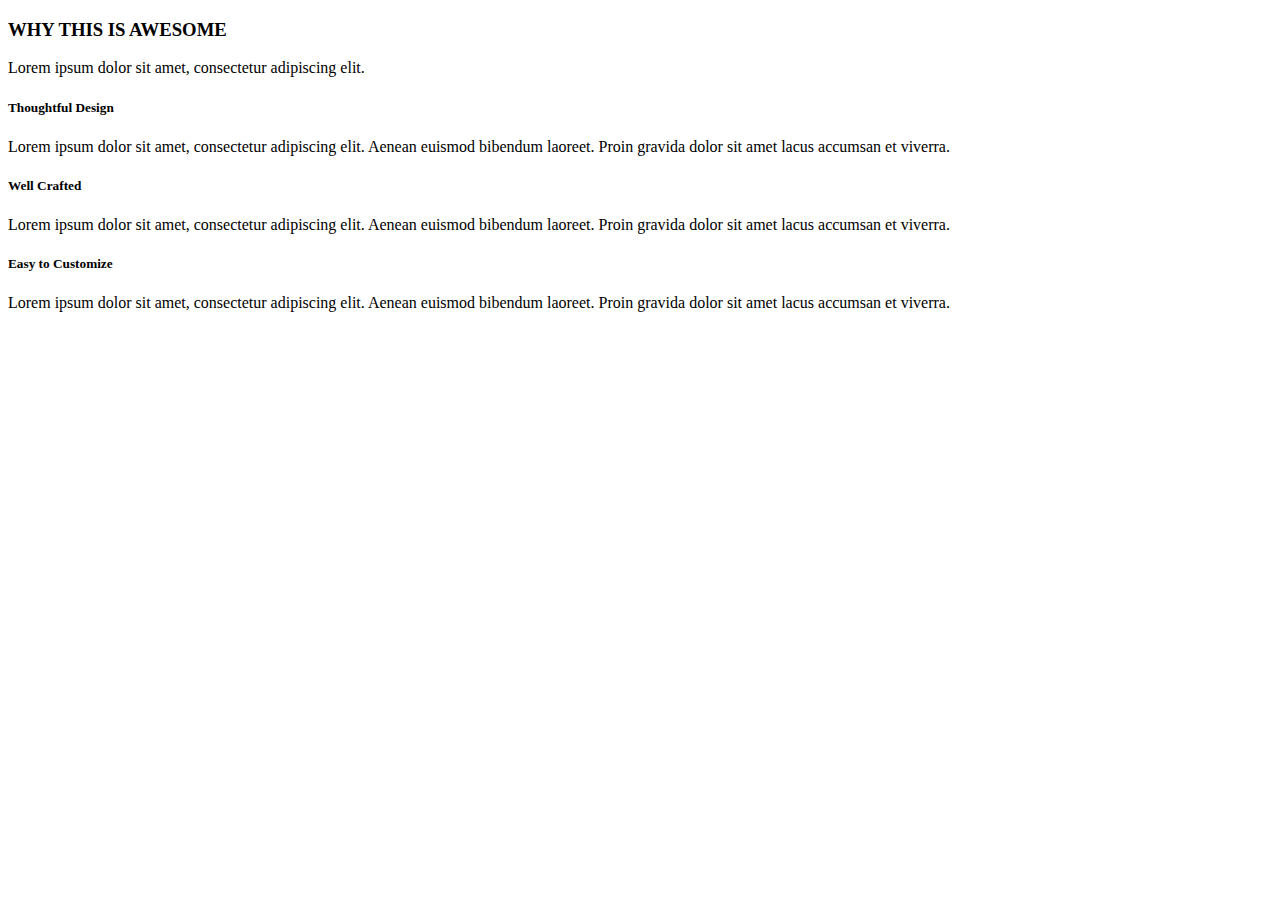
==== index.html @ 0460812f "Add files via upload" ====
<!DOCTYPE html>
<html lang="en">
<head>
    <meta charset="UTF-8">
    <title>AXIT</title>
    <link href="https://fonts.googleapis.com/css?family=Open+Sans:400,700|Raleway:400,700&display=swap&subset=cyrillic,cyrillic-ext" rel="stylesheet">
    <!--<link rel="stylesheet" href="css/reset.css">-->
    <link rel="stylesheet" href="css/style.css">
</head>
<body>
    <div class="section advantages">
        <div class="container">
            <div class="section-title">
                <h3>WHY THIS IS AWESOME</h3>
                <div class="underline"></div>
                <p>Lorem ipsum dolor sit amet, consectetur adipiscing elit.</p>
            </div>
            <div class="main advantages">
                <div class="column">
                    <div class="icon"><span class="icon_lightbulb"></span></div>
                    <h5>Thoughtful Design</h5>
                    <p>Lorem ipsum dolor sit amet, consectetur adipiscing
                        elit. Aenean euismod bibendum laoreet. Proin gravida
                        dolor sit amet lacus accumsan et viverra.</p>
                </div>
                <div class="column">
                    <div class="icon"> <span class="icon_keyboard"></span>
                       </div>
                    <h5>Well Crafted</h5>
                    <p>Lorem ipsum dolor sit amet, consectetur adipiscing
                        elit. Aenean euismod bibendum laoreet. Proin gravida
                        dolor sit amet lacus accumsan et viverra.</p>
                </div>
                <div class="column">
                    <div class="icon"> <span class="icon_flash"></span>
                        <!--<img src="img/flash.svg" alt="flash">--></div>
                    <h5>Easy to Customize</h5>
                    <p>Lorem ipsum dolor sit amet, consectetur adipiscing
                        elit. Aenean euismod bibendum laoreet. Proin gravida
                        dolor sit amet lacus accumsan et viverra.</p>
                </div>
            </div>
        </div>
    </div>
</body>
</html>
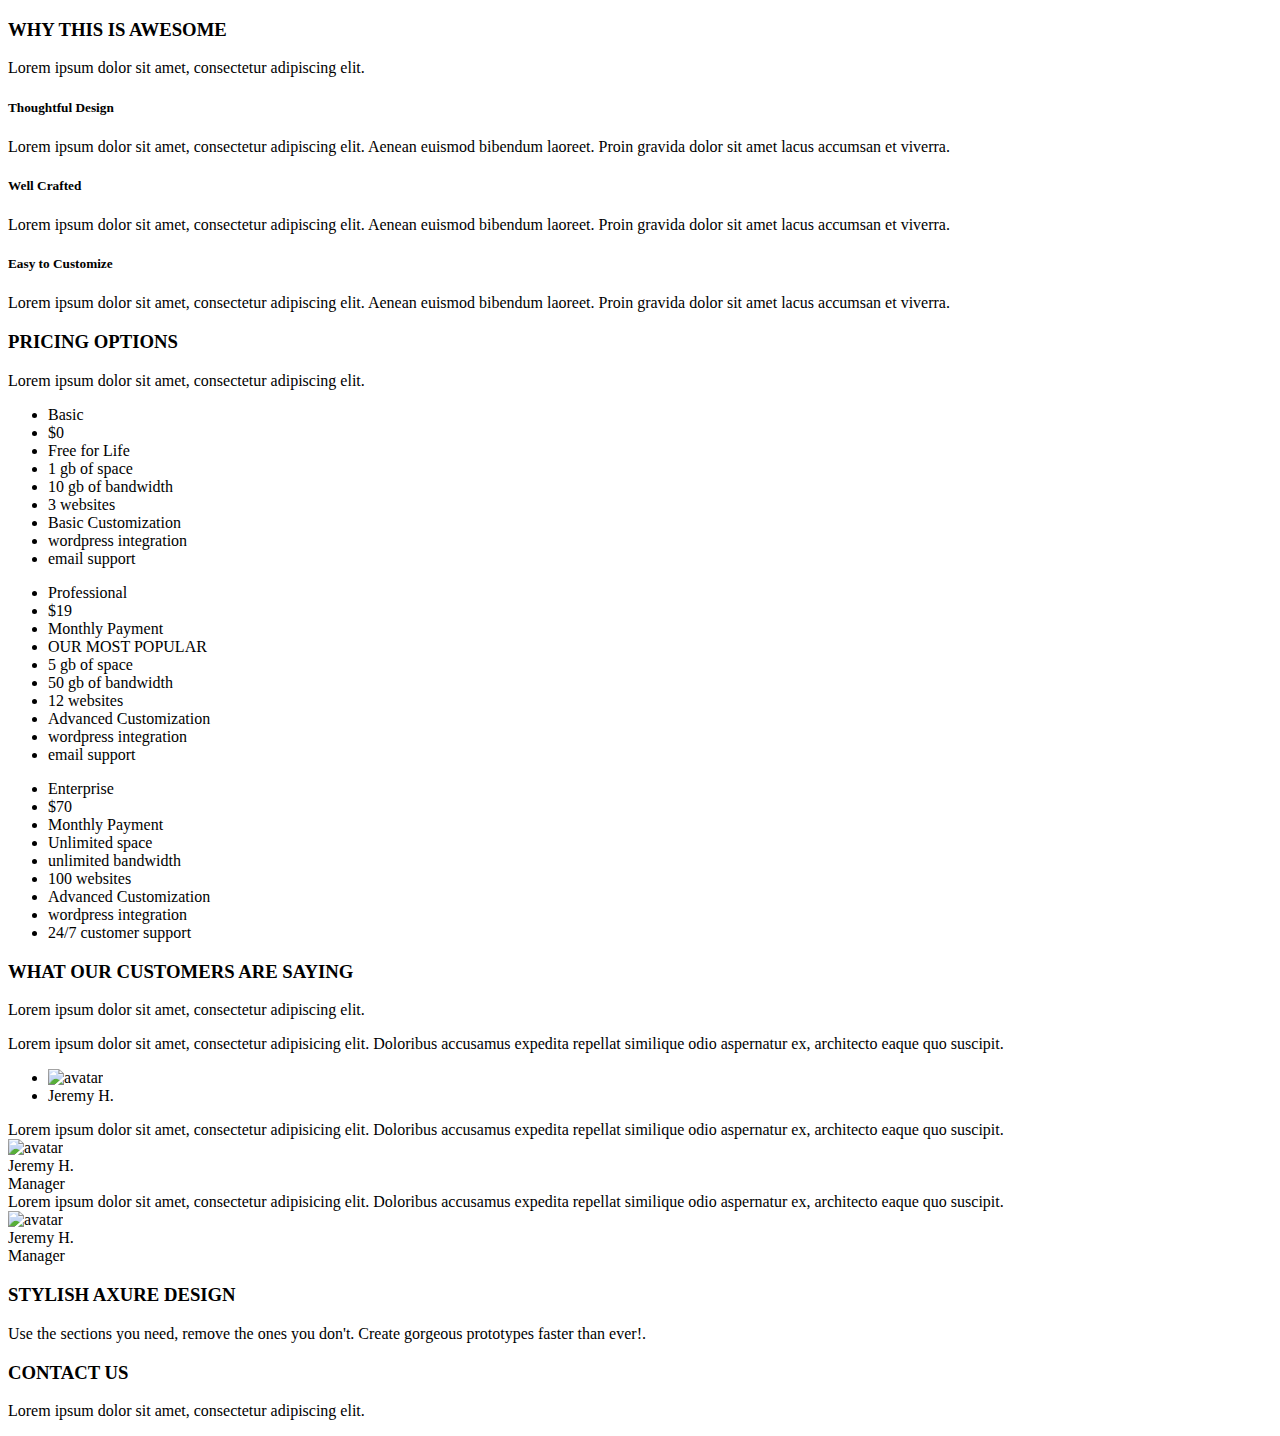
==== commit 0fac38af: "Add files via upload" ====
--- a/index.html
+++ b/index.html
@@ -3,44 +3,179 @@
 <head>
     <meta charset="UTF-8">
     <title>AXIT</title>
-    <link href="https://fonts.googleapis.com/css?family=Open+Sans:400,700|Raleway:400,700&display=swap&subset=cyrillic,cyrillic-ext" rel="stylesheet">
+    <link href="https://fonts.googleapis.com/css?family=Open+Sans:400,600,600i,700|Raleway:400,400i,600,600i,700&display=swap&subset=cyrillic,cyrillic-ext" rel="stylesheet">
     <!--<link rel="stylesheet" href="css/reset.css">-->
     <link rel="stylesheet" href="css/style.css">
 </head>
 <body>
-    <div class="section advantages">
-        <div class="container">
-            <div class="section-title">
-                <h3>WHY THIS IS AWESOME</h3>
-                <div class="underline"></div>
-                <p>Lorem ipsum dolor sit amet, consectetur adipiscing elit.</p>
+<div class="section advantages">
+    <div class="container">
+        <div class="section-title">
+            <h3>WHY THIS IS AWESOME</h3>
+            <!--<div class="underline"></div>-->
+            <p>Lorem ipsum dolor sit amet, consectetur adipiscing elit.</p>
+        </div>
+        <div class="main advantages">
+            <div class="column">
+                <div class="icon"><span class="icon_lightbulb"></span></div>
+                <h5>Thoughtful Design</h5>
+                <p>Lorem ipsum dolor sit amet, consectetur adipiscing
+                    elit. Aenean euismod bibendum laoreet. Proin gravida
+                    dolor sit amet lacus accumsan et viverra.</p>
             </div>
-            <div class="main advantages">
-                <div class="column">
-                    <div class="icon"><span class="icon_lightbulb"></span></div>
-                    <h5>Thoughtful Design</h5>
-                    <p>Lorem ipsum dolor sit amet, consectetur adipiscing
-                        elit. Aenean euismod bibendum laoreet. Proin gravida
-                        dolor sit amet lacus accumsan et viverra.</p>
+            <div class="column">
+                <div class="icon"><span class="icon_keyboard"></span>
                 </div>
-                <div class="column">
-                    <div class="icon"> <span class="icon_keyboard"></span>
-                       </div>
-                    <h5>Well Crafted</h5>
-                    <p>Lorem ipsum dolor sit amet, consectetur adipiscing
-                        elit. Aenean euismod bibendum laoreet. Proin gravida
-                        dolor sit amet lacus accumsan et viverra.</p>
+                <h5>Well Crafted</h5>
+                <p>Lorem ipsum dolor sit amet, consectetur adipiscing
+                    elit. Aenean euismod bibendum laoreet. Proin gravida
+                    dolor sit amet lacus accumsan et viverra.</p>
+            </div>
+            <div class="column">
+                <div class="icon"><span class="icon_flash"></span>
+                    <!--<img src="img/flash.svg" alt="flash">--></div>
+                <h5>Easy to Customize</h5>
+                <p>Lorem ipsum dolor sit amet, consectetur adipiscing
+                    elit. Aenean euismod bibendum laoreet. Proin gravida
+                    dolor sit amet lacus accumsan et viverra.</p>
+            </div>
+        </div>
+    </div>
+</div>
+<div class="section price">
+    <div class="container">
+        <div class="section-title">
+            <h3>PRICING OPTIONS</h3>
+            <!--<div class="underline"></div>-->
+            <p>Lorem ipsum dolor sit amet, consectetur adipiscing elit.</p>
+        </div>
+        <div class="main price-main">
+            <div class="column">
+                <ul>
+                    <li class="subscribe-name">Basic</li>
+                    <li class="subscribe-price"><span class="dollar-sign">$</span>0</li>
+                    <li class="subscribe-duration">Free for Life</li>
+                    <li class="subscribe-description">1 gb of space</li>
+                    <li class="subscribe-description">10 gb of bandwidth</li>
+                    <li class="subscribe-description">3 websites</li>
+                    <li class="subscribe-description">Basic Customization</li>
+                    <li class="subscribe-description">wordpress integration</li>
+                    <li class="subscribe-description">email support</li>
+                </ul>
+            </div>
+
+
+            <div class="column">
+                <ul>
+                    <li class="subscribe-name">Professional</li>
+                    <li class="subscribe-price"><span class="dollar-sign">$</span>19</li>
+                    <li class="subscribe-duration">Monthly Payment</li>
+                    <li class="subscribe-popular">OUR MOST POPULAR</li>
+                    <li class="subscribe-description">5 gb of space</li>
+                    <li class="subscribe-description">50 gb of bandwidth</li>
+                    <li class="subscribe-description">12 websites</li>
+                    <li class="subscribe-description">Advanced Customization</li>
+                    <li class="subscribe-description">wordpress integration</li>
+                    <li class="subscribe-description">email support</li>
+                </ul>
+            </div>
+            <div class="column">
+                <ul>
+                    <li class="subscribe-name">Enterprise</li>
+                    <li class="subscribe-price"><span class="dollar-sign">$</span>70</li>
+                    <li class="subscribe-duration">Monthly Payment</li>
+                    <li class="subscribe-description">Unlimited space</li>
+                    <li class="subscribe-description">unlimited bandwidth</li>
+                    <li class="subscribe-description">100 websites</li>
+                    <li class="subscribe-description">Advanced Customization</li>
+                    <li class="subscribe-description">wordpress integration</li>
+                    <li class="subscribe-description">24/7 customer support</li>
+                </ul>
+            </div>
+        </div>
+    </div>
+</div>
+<div class="section reviews">
+    <div class="container">
+        <div class="section-title">
+            <h3>WHAT OUR CUSTOMERS ARE SAYING</h3>
+            <!--<div class="underline"></div>-->
+            <p>Lorem ipsum dolor sit amet, consectetur adipiscing elit.</p>
+        </div>
+        <div class="main reviews-main">
+            <div class="column">
+                <div class="reviews-text">
+                    Lorem ipsum dolor sit amet,
+                    consectetur adipisicing elit. Doloribus
+                    accusamus expedita repellat similique
+                    odio aspernatur ex, architecto eaque
+                    quo suscipit.
                 </div>
-                <div class="column">
-                    <div class="icon"> <span class="icon_flash"></span>
-                        <!--<img src="img/flash.svg" alt="flash">--></div>
-                    <h5>Easy to Customize</h5>
-                    <p>Lorem ipsum dolor sit amet, consectetur adipiscing
-                        elit. Aenean euismod bibendum laoreet. Proin gravida
-                        dolor sit amet lacus accumsan et viverra.</p>
+                <ul class="reviews-author">
+                    <li class="avatar-author"><img src="img/avatar.png" alt="avatar"></li>
+                    <li>Jeremy H.</li>
+                </ul>
+                <!--<div class="reviews-author">
+                    <div class="avatar-author">
+                        <img src="img/avatar.png" alt="avatar">
+                    </div>
+                    <div class="name-author">Jeremy H.</div>
+                    <div class="position-author">Manager</div>
+                </div>-->
+
+            </div>
+            <div class="column">
+                <div class="reviews-text">
+                    Lorem ipsum dolor sit amet,
+                    consectetur adipisicing elit. Doloribus
+                    accusamus expedita repellat similique
+                    odio aspernatur ex, architecto eaque
+                    quo suscipit.
+                </div>
+                <div class="reviews-author">
+                    <div class="avatar-author">
+                        <img src="img/avatar.png" alt="avatar">
+                    </div>
+                    <div class="name-author">Jeremy H.</div>
+                    <div class="position-author">Manager</div>
+                </div>
+            </div>
+            <div class="column">
+                <div class="reviews-text">
+                    Lorem ipsum dolor sit amet,
+                    consectetur adipisicing elit. Doloribus
+                    accusamus expedita repellat similique
+                    odio aspernatur ex, architecto eaque
+                    quo suscipit.
+                </div>
+                <div class="reviews-author">
+                    <div class="avatar-author">
+                        <img src="img/avatar.png" alt="avatar">
+                    </div>
+                    <div class="name-author">Jeremy H.</div>
+                    <div class="position-author">Manager</div>
                 </div>
             </div>
         </div>
     </div>
+</div>
+<div class="section stylish">
+    <div class="container">
+        <div class="section-title">
+            <h3>STYLISH AXURE DESIGN</h3>
+            <!--<div class="underline"></div>-->
+            <p>Use the sections you need, remove the ones you don't.  Create gorgeous prototypes faster than ever!.</p>
+        </div>
+    </div>
+</div>
+<div class="section contacts">
+    <div class="container">
+        <div class="section-title">
+            <h3>CONTACT US</h3>
+            <!--<div class="underline"></div>-->
+            <p>Lorem ipsum dolor sit amet, consectetur adipiscing elit.</p>
+        </div>
+    </div>
+</div>
 </body>
 </html>